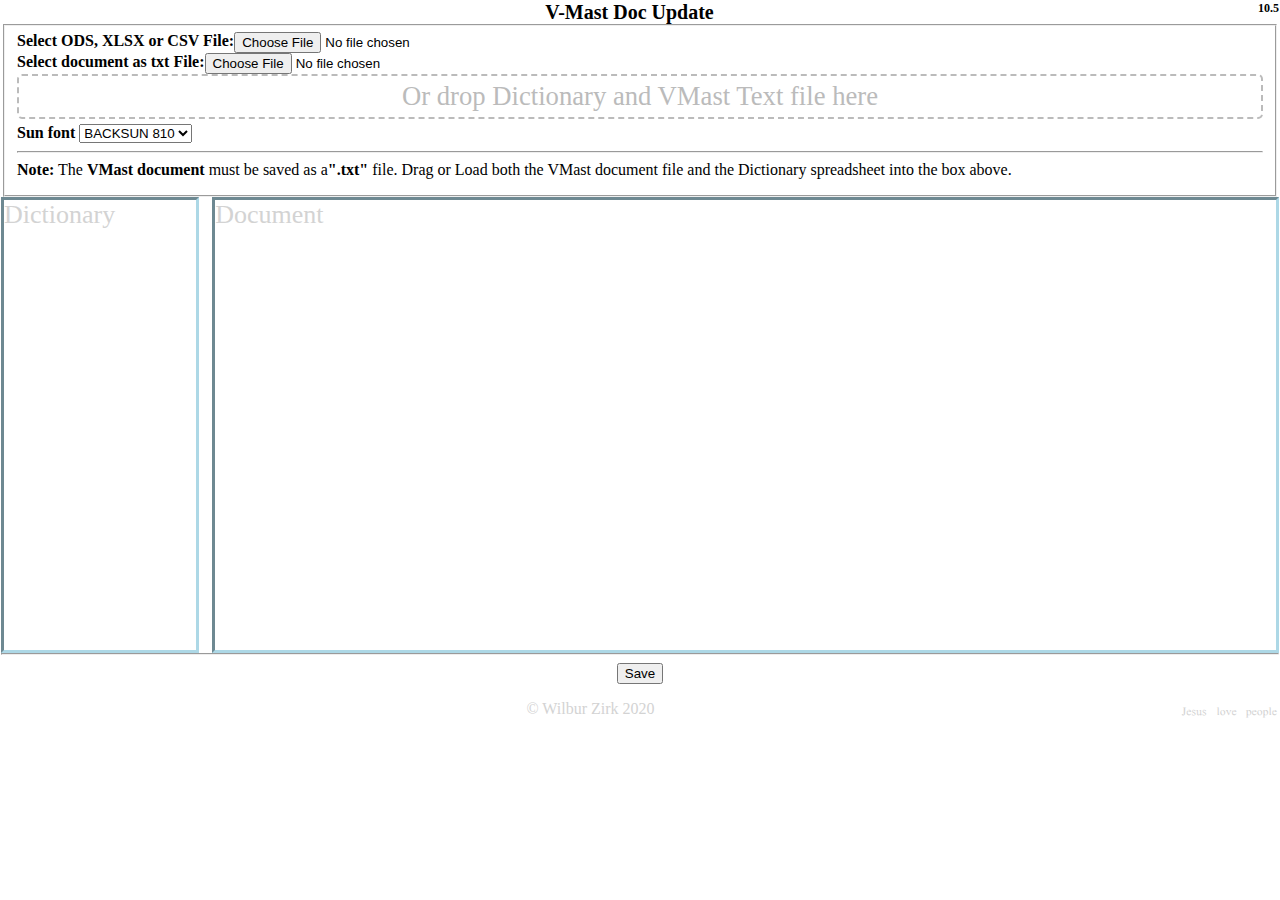
==== index.html @ 98cf5433 "Working release not ready for production" ====
<!DOCTYPE html>
<!-- xlsx.js (C) 2013-present  SheetJS http://sheetjs.com 
		https://github.com/SheetJS/js-xlsx
		https://stuk.github.io/jszip/
		https://oss.sheetjs.com/js-xlsx/
		https://www.pagecloud.com/blog/how-to-add-custom-fonts-to-any-website
-->
<html>
<head>
<meta http-equiv="Content-Type" content="text/html; charset=UTF-8" />
<link rel="shortcut icon" type="image/x-icon" href="favicon.ico">
<title>V-Mast Doc update</title>
<style>
	@font-face {
		font-family: "SUNBF77_810_EN";
		src: url("SUNBF77_810_EN.woff") format('woff'),
			 url("SUNBF77_810_EN.ttf") format(truetype);
	}
	@font-face {
		font-family: "SUN7_7_810";
		src: url("SUN7_7_810.woff") format('woff'),
			 url("SUN7_7_810.woff") format('woff');
	}
	/*
	@font-face {
		font-family: "BACKSUN";
		src: url("fonts/SUNBF77_810_EN.woff") format('woff'),
			 url("fonts/SUNBF77_810_EN.ttf") format(truetype);
	}	
	@font-face {
		font-family: "SUN";
		src: url("fonts/SUN7_7_810.woff") format('woff'),
			 url("fonts/SUN7_7_810.woff") format('woff');
	}
	*/
	
	/*
	@font-face {
		font-family: "SUNBF77_702_EN";
		src: url("https://wfzirk.github.io/Vmast-odt-update/fonts/SUNBF77_702_EN.woff") format('woff');
	}
	@font-face {
		font-family: "SUN7_7_702_EN";
		src: url("https://wfzirk.github.io/Vmast-odt-update/fonts/SUN7_7_702_EN.woff") format('woff');
	}
	*/

	:root {
		--sun-font: 'BACKSUN';
	}
	
	html { height:100%; }
		
	body {
		/*height: 100%; */
		height: 700px;
		width = 600px;
		line-height: normal;
		margin: 1px;
		
	}
	
	#title {
		font-size: 20px;
		text-align: center;
		font-weight: bold;
	}
	
	#title label {
		font-size:12px;
	}
	
	control {
		height: 15px;
	}
	
	footer {
		color: lightgray;
		font-family: var(--sun-font); 
		height: 15px;
	}

	span.btm {
		vertical-align:sub;
		font-size: 26px;
		float: right;
	}

	div.filetable {
		width: 100%
	}	
	
	#workarea {
        content: "";
        display: table;
        clear: both;
		float: left;
		height: 450px;
		width: 100%;
      }
	  
	#output, #dict {
		font-family: var(--sun-font); 
		font-size: 26px;
		border-style: inset;
		border-color: lightblue;
		height: 450px;

	}
	
	#output {
		overflow-y: scroll;
		scroll-behavior: smooth; 
		/*width: 500px; */
		width: 83%;
		float: right;
		height:450px;
	}
	
	#dict {
		overflow-y: scroll;
		scroll-behavior: smooth; 
		/*width: 100px;*/
		width: 15%;
		height: 450px;
		float: left;

	}
	
	#splitlabel {
		font-size: 10px;
		font-weight: bold;
	}
	#lblclear {
		font-size: 12px;
		font-weight: bold;
	}
	
	table.xreftable {
		 border-width: 1px;
		 border-spacing: 0;
		 border-style: outset;
		 border-color: black;
		 border-collapse: separate; 
		 background-color: white; 
		 font-size: 14px;
		 table-layout: fixed;
		 margin-bottom: 5px;
		 width: 100%; 
		 empty-cells: show;

	}
	.xreftable tr {
		vertical-align: middle;
		padding-top: 5px;
	}

	.xreftable td, .xreftable th {
		border-width: 1px;
		padding: 1px;
		border-style: inset;
		border-color: lightblue;
		font-size: 14px;
		word-wrap: break-word;
		min-width: 25px;
	}
	
	.xreftable td.nameCol, .xreftable th.nameCol {
		 word-wrap: break-word;
		 width: 100px;
	}
	
	.xreftable td.synCol, .xreftable th.synCol {
		line-height: 15px;
		width: 120px;
	}
	.xreftable td.xrefCol, .xreftable th.xrefCol {
		line-height: 15px;
	}

	.xreftable td.fonticon {
		font-size: 32px;
		font-family: var(--sun-font); 
		vertical-align: middle;
		color: blue;
		width: 45px;
		height: 100%;
	}
	.xreftable th.fonticon {
		text-align: center;
		color: blue;
		width: 45px;
	}
	
	.xreftable td.unicol {
		text-align: center;
		font-size: 14px;
		font-family: var(--sun-font); 
		color: blue;
		width: 60px;
	}
	.xreftable th.unicol {
		text-align: center;
		color: blue;
		width: 60px;
	}


	 .xreftable tbody, .xreftable tr:nth-child(even){
		 background-color: #efefef;
	 }


	 .xreftable tbody, .xreftable tr:nth-child(odd){
		 background-color: #dfdfdf;
	 }

	 .xreftable table, .xreftable tbody, .xreftable tr:hover{
		 background-color: #ffffd8;
	 }


	.uerror {
		  color: red;
	 }
	.nameerror {
		  color: gray;
	 }
	
	 

	#drop {
		border:2px dashed #bbb;
		border-radius:5px;
		padding:5px;
		text-align:center;
		font:20pt bold,"Vollkorn";color:#bbb
		
	}
	

	/* The Modal (background) */
	.modal {
	  display: none; /* Hidden by default */
	  position: fixed; /* Stay in place */
	  z-index: 1; /* Sit on top */
	  padding-top: 100px; /* Location of the box */
	  left: 0;
	  top: 0;
	  width: 100%; /* Full width */
	  height: 100%; /* Full height */
	  overflow: auto; /* Enable scroll if needed */
	  background-color: rgb(0,0,0); /* Fallback color */
	  background-color: rgba(0,0,0,0.4); /* Black w/ opacity */
	}

	/* Modal Content */
	.modal-content {
	  position: relative;
	  background-color: #eeeeee;
	  margin: auto;
	  padding: 0;
	  border: 1px solid #888;
	  border-radius:5px;
	  width: 300px;;
	  box-shadow: 0 4px 8px 0 rgba(0,0,0,0.2),0 6px 20px 0 rgba(0,0,0,0.19);
	  -webkit-animation-name: animatetop;
	  -webkit-animation-duration: 0.4s;
	  animation-name: animatetop;
	  animation-duration: 0.4s
	}

	/* Add Animation */
	@-webkit-keyframes animatetop {
	  from {top:-300px; opacity:0} 
	  to {top:0; opacity:1}
	}

	@keyframes animatetop {
	  from {top:-300px; opacity:0}
	  to {top:0; opacity:1}
	}

	/* The Close Button */
	.close {
	  color: white;
	  float: right;
	  font-size: 28px;
	  font-weight: bold;
	}

	.close:hover,
	.close:focus {
	  color: #000;
	  text-decoration: none;
	  cursor: pointer;
	}

	.modal-header {
	  padding: 1px 5px;
	  background-color: red;
	  color: white;
	  font-size: 28px;
	  font-weight: bold;
	}

	.modal-body {padding: 2px 16px;}

</style>

</head>
<body id="main">

	<form >
		<div id="title">V-Mast Doc Update
		<label style="float:right;">10.5</label>
		</div>
		<fieldset id="fdrop">
			<div style="padding-bottom:5px;">
				<label for="xlf" style="float:left;" > <strong>Select ODS, XLSX or CSV File:</strong></label>
				<input id="xlf"  type="file" name="xlfile" accept=".csv,.xlsx,.ods">
				<br>
				<label for="txlf" style="float:left;"> <strong>Select document as txt File:</strong></label>
				<input id="txlf"  type="file" name="txlfile" accept=".txt">
				<div id="drop">Or drop Dictionary and VMast Text file here</div>
			</div>

			<div class="filetable" style="padding-bottom:1px;">
				<!--<div class="filetable" style="padding-bottom:5px;">  -->
					<div style="padding-bottom:5px;">
	
						<label for="selFont" style="float:left;"> <strong>Sun font&nbsp</strong></label>
						<!--<input id="fileInput" type="file" accept=".woff"  style="display:none;" onchange="fileSelected(this)" />
						<input id="csfont" type="text" value="Choose Font!" onclick="document.getElementById('fileInput').click(); " >
						-->
						<select id = "selFont" onChange="optChangeFont()">
						   <option value = "SUNBF77_810_EN">BACKSUN 810</option>
						   <option value = "SUN7_7_810">SUN 810</option>
						</select>
						<!--<input type = "button" value = "changeFont" onclick = "optChangeFont()" />
						-->
						<hr>
						<div> <b>Note:</b> The <b>VMast document</b> must be saved as a<b>".txt"</b> file.
							Drag or Load both the VMast document file and the Dictionary spreadsheet
							into the box above.
						</div>
					</div>
				<!--</div>  -->

			</div>
		</fieldset>
		
	</form>

	<div id="workarea">
		<div id="dict" >
			<span style="color:lightgray";>Dictionary</span>
		</div>
		<div id="output" >   <!--contentEditable="false"> -->
			<span style="color:lightgray";>Document</span>
		</div>
	</div>
<hr>
<div id="control">
<center>
		<button id="download"onClick="download()">Save</button>
		</center>
</div>
<footer>
	<center>
		  <p id="copyright">&copy; Wilbur Zirk 2020 <span class="btm">&#xe037; &#xe01a; &#xe127;</span>
		  </p>
	</center>
</footer>
<!-- The Modal -->
<div id="myModal" class="modal">

  <!-- Modal content -->
  <div class="modal-content">
    <div class="modal-header">
      <span class="close">&times;</span>
      <p>Error</p>
    </div>
    <div class="modal-body">
	<select id="selectElementId"></select>
         <p id="mdisp" >option selected</p> 
		 <input type="button" id="selOpt" >
	</div>
	
	</body>
  </div>

</div>

<script src="js/jszip.js"></script>
<script src="js/xlsx.js"></script>
<!-- <script src="js/cookie.js"></script> -->
<script src="js/table.js" id="tbl"></script>
<script src="js/modal.js"></script>
<script src="js/convertuni.js"></script>
<script src="js/readdoc.js" > </script>
<!--<script src="js/popupmenu.js" > </script>-->

<script>
var debug = false;
var X = XLSX;
var CSV = false;
var TXT = false;
var global_wb;
//var srchType = document.querySelector('input[name = wsrch]:checked').value
//var colValues =[];

//var csvArray = [];
//var SUNbuffer = "";
var sunfile_loaded = false;
var table_loaded = false;
//var fval = "SUNBF77_810_EN"
window.addEventListener('DOMContentLoaded', (event) => {
	console.log('DOM fully loaded')
	fval = document.getElementById('selFont').value;
	changeFont(fval);

});

/*
var csvData = 'Test Data\n'
+ '"","questioned","e061","mouth,said,speak: ?","ask"\n'
+ '"","ashamed","e05f","no,not: mouth: heart",\n'
+ '"","loaf","e05d","mouth,said,speak: grain,wheat","bread"\n'
+ '"","boy","e001","small,few: man",\n'
+ '"me poss","mine",,,"ours:my:our"\n'
+ '"","blaspheme","e05b","mouth,said,speak,confessiom: bad: no,not: good: king,crown,ruler,lord,master: man: love,compassion","insult:blasphemy"\n'
+ '"","Apelles","ebcd","man:split,divide,division,separate","looks_like"\n'
+ '"","Levi","eb1b","man: with: equal,same: people",\n'
+ '"","chariot","EC82","horse: chair,sit",\n'
+ '"","Cilicia","EB5B","hair: face: fabric,clothing: land,ground,earth",\n'
+ '"","Nahor","EC6E","man: air",\n';
*/



function fixUnicode(lines) {
	console.log('fix');
	var t0 = performance.now();

	for (var i = 0; i < lines.length; i ++) {
		rowx = lines[i]
			j = 0
			var uni = rowx[j];
			if (uni.length === 3) {
				var hArry = toHexArray(uni);
				
				uni = convertUTF82CP(hArry).toLowerCase();
				var char = unescape('%u' + uni);
				lines[i][j] = char;
			}
	}
	//console.log('csvfix',lines);
	var t1 = performance.now();
	console.log("fixUnicode " + (t1 - t0) + " milliseconds.");
	return lines;
}
/*
function hex2Unicode(hexAry) {
	console.log(hexAry, hexAry.length)

}
*/

var process_wb = (function() {
	//var OUT = document.getElementById('output');
	var to_csv = function to_csv(workbook) {
		var t0 = performance.now();
		var result = [];
		workbook.SheetNames.forEach(function(sheetName) {
			var csv = X.utils.sheet_to_csv(workbook.Sheets[sheetName]);
			//var csv = X.utils.sheet_to_json(workbook.Sheets[sheetName], {header:1, raw:true});
			if(csv.length){
				result.push("SHEET: " + sheetName);
				result.push("");
				result.push(csv);
			}
		});
		var t1 = performance.now();
		console.log("to_csv " + (t1 - t0) + " milliseconds.");
		return result.join("\n");
	};


	return function process_wb(wb) {
		var t0 = performance.now();
		console.log('process_wb')
		global_wb = wb;
		//var output = "";
        csv = to_csv(wb);
		csvArray = csvToArray(csv);

		if (CSV) csvArray = fixUnicode(csvArray);
		
		table = generateTable(csvArray);
		if (table) table_loaded = true;
		
		var t1 = performance.now();
		console.log("process_wb "+ (t1 - t0) + " milliseconds.");
	};

})();

var do_file = (function() {
	return function do_file(files) {
		console.log('do_file');
		var t0 = performance.now();
		var rABS = false;
		var f = files[0];
		var fname = f["name"];
		var ext = fname.slice((fname.lastIndexOf(".") - 1 >>> 0) + 2).toLowerCase();
		console.log('extension',ext)
		if (ext === 'txt') TXT = true;
		else TXT = false;
		
		if (ext === 'csv') CSV = true;
		else CSV = false;
		
		var reader = new FileReader();
		reader.onload = function(e) {
			var data = e.target.result;
			if (TXT) {
				SUNbuffer = buf2hex(data)
				document.getElementById("output").innerHTML = UTF8ToText(SUNbuffer)
				sunfile_loaded = true;
			} else {
				process_wb(X.read(data, {type:'array'}));
			}
			console.log('data processed')
			processData()
		};
		
		if(rABS) reader.readAsBinaryString(f);
		else {
			console.log('read as arraybuffer')
			reader.readAsArrayBuffer(f);
		}
		
		
		var t1 = performance.now();
		console.log("do_file " + (t1 - t0) + " milliseconds.");
	};
})();


function processData() {
	//console.log('processData', SUNbuffer.length, csvArray.length)
	if (sunfile_loaded && table_loaded) {
		console.log('both files loaded')
		readDoc(document.getElementById("output").textContent, csvArray)
	}
}

(function() {
	var drop = document.getElementById('fdrop');
	//var drop = document.getElementById('main');
	if(!drop.addEventListener) return;

	function handleDrop(e) {
		console.log('file dropped')
		e.stopPropagation();
		e.preventDefault();
		do_file(e.dataTransfer.files);

	}

	function handleDragover(e) {
		console.log('handeldragover')
		e.stopPropagation();
		e.preventDefault();
		e.dataTransfer.dropEffect = 'copy';
	}

	drop.addEventListener('dragenter', handleDragover, false);
	drop.addEventListener('dragover', handleDragover, false);
	drop.addEventListener('drop', handleDrop, false);

	var xlf = document.getElementById('xlf');
	if(!xlf.addEventListener) return;
	var txlf = document.getElementById('txlf');
	if(!txlf.addEventListener) return;
	
	function handleFile(e) { 
		console.log('file chooser',e)
		do_file(e.target.files);
	}
	
	xlf.addEventListener('change', handleFile, false);
	txlf.addEventListener('change', handleFile, false);						


	function mouseUp(e) {
		console.log('mouseup',e)
		replaceSelectedText('******'); 
	}

	mouseSel = document.getElementById("output");
	mouseSel.addEventListener('mouseup', mouseUp, false)
	//mouseSel.addEventListener('click', mouseClick, false)
			
})();


function optChangeFont() {
	fval = document.getElementById('selFont').value;
	getFont(fval);
}

function getFont(fval) {
	console.log('getFont',fval)
	changeFont(fval)
}


//https://stackoverflow.com/questions/11355147/font-face-changing-via-javascript
function fface(f) {
	ff = "@font-face { font-family: '" + f + "';\
		src: url('" + f + ".woff') format('woff'),\
		     url('" + f + ".ttf') format('truetype');\
	}"

	console.log(ff)
	return ff;
}

function changeFont(f) {
	console.log(f)
	ff = fface(f)
	var fStyle = document.getElementById("fontStyle")
	if (!fStyle) {
		fStyle = document.createElement('style');
		fStyle.id = "fontStyle"
		fStyle.appendChild(document.createTextNode(ff)
		);
			
		document.head.appendChild(fStyle);
	} else {
		fStyle.innerHTML = ff;
	}

	console.log(fStyle.innerHTML)
	document.documentElement.style.setProperty('--sun-font', f);

}


function download() {
	filename = 'ex.txt'
	text = document.getElementById("output").textContent;
  var element = document.createElement('a');
  element.setAttribute('href', 'data:text/plain;charset=utf-8,' + encodeURIComponent(text));
  element.setAttribute('download', filename);

  element.style.display = 'none';
  document.body.appendChild(element);
  element.click();
  document.body.removeChild(element);
}

</script>
</body>
</html>
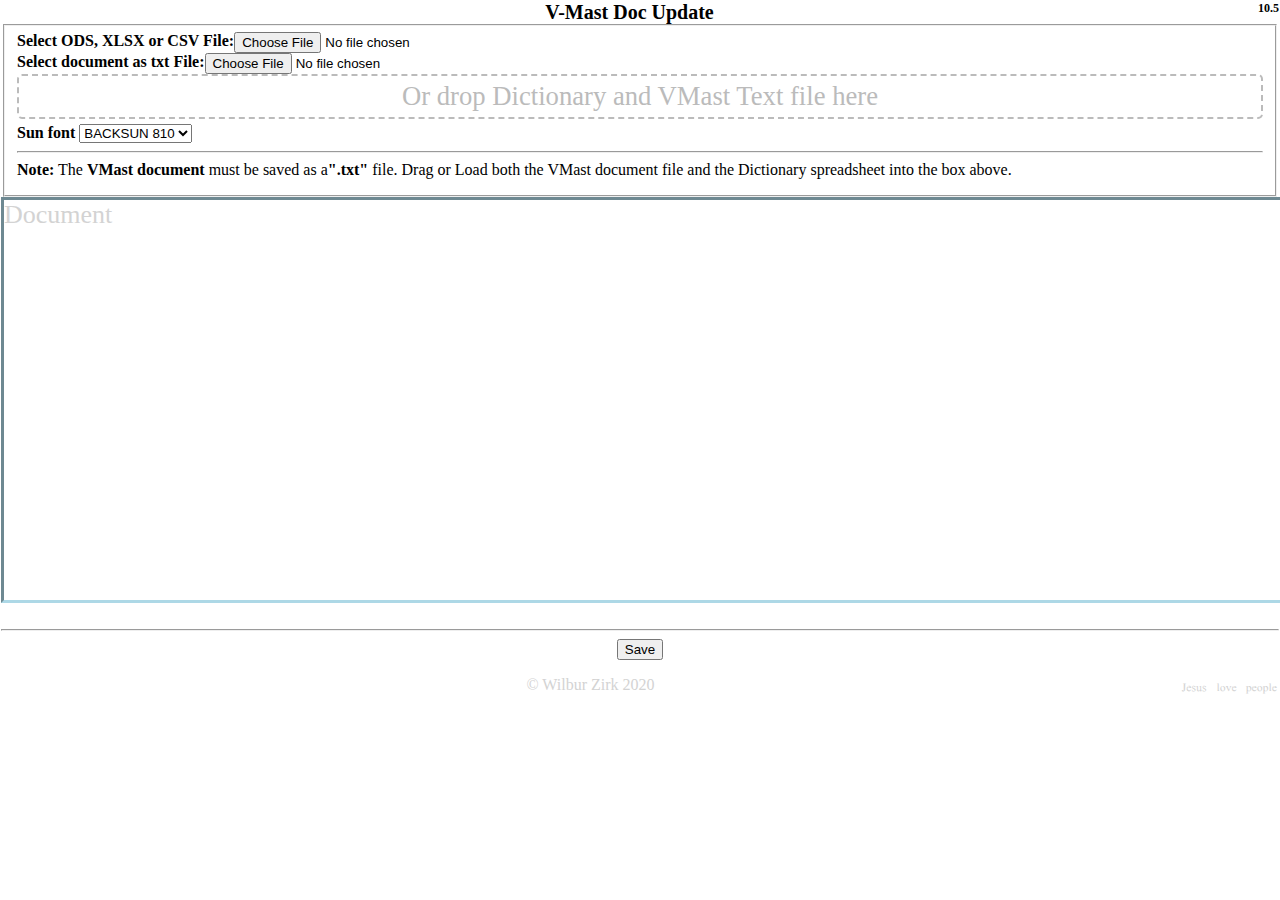
==== commit fb201735: "fix hidden table" ====
--- a/index.html
+++ b/index.html
@@ -89,7 +89,7 @@
 	div.filetable {
 		width: 100%
 	}	
-	
+/*	
 	#workarea {
         content: "";
         display: table;
@@ -98,32 +98,30 @@
 		height: 450px;
 		width: 100%;
       }
-	  
-	#output, #dict {
+	*/  
+/*	#output, #dict {*/
+	#output {
 		font-family: var(--sun-font); 
 		font-size: 26px;
 		border-style: inset;
 		border-color: lightblue;
-		height: 450px;
-
-	}
-	
-	#output {
 		overflow-y: scroll;
 		scroll-behavior: smooth; 
 		/*width: 500px; */
-		width: 83%;
-		float: right;
-		height:450px;
+		width: 100%;
+		/*float: right;*/
+		height:400px;
 	}
 	
 	#dict {
-		overflow-y: scroll;
+/*		overflow-y: scroll;
 		scroll-behavior: smooth; 
 		/*width: 100px;*/
 		width: 15%;
 		height: 450px;
-		float: left;
+		float: left;  */
+		height: 0px;
+		display: none;
 
 	}
 	
@@ -352,14 +350,15 @@
 		
 	</form>
 
-	<div id="workarea">
-		<div id="dict" >
+	<!--<div id="workarea">
+		<div id="dict"  >
 			<span style="color:lightgray";>Dictionary</span>
-		</div>
+		</div>-->
 		<div id="output" >   <!--contentEditable="false"> -->
 			<span style="color:lightgray";>Document</span>
 		</div>
-	</div>
+		<br>
+<!--	</div> -->
 <hr>
 <div id="control">
 <center>
@@ -372,6 +371,11 @@
 		  </p>
 	</center>
 </footer>
+
+<!-- hidden -->
+<div id="dict"  >	</div>
+
+
 <!-- The Modal -->
 <div id="myModal" class="modal">
 
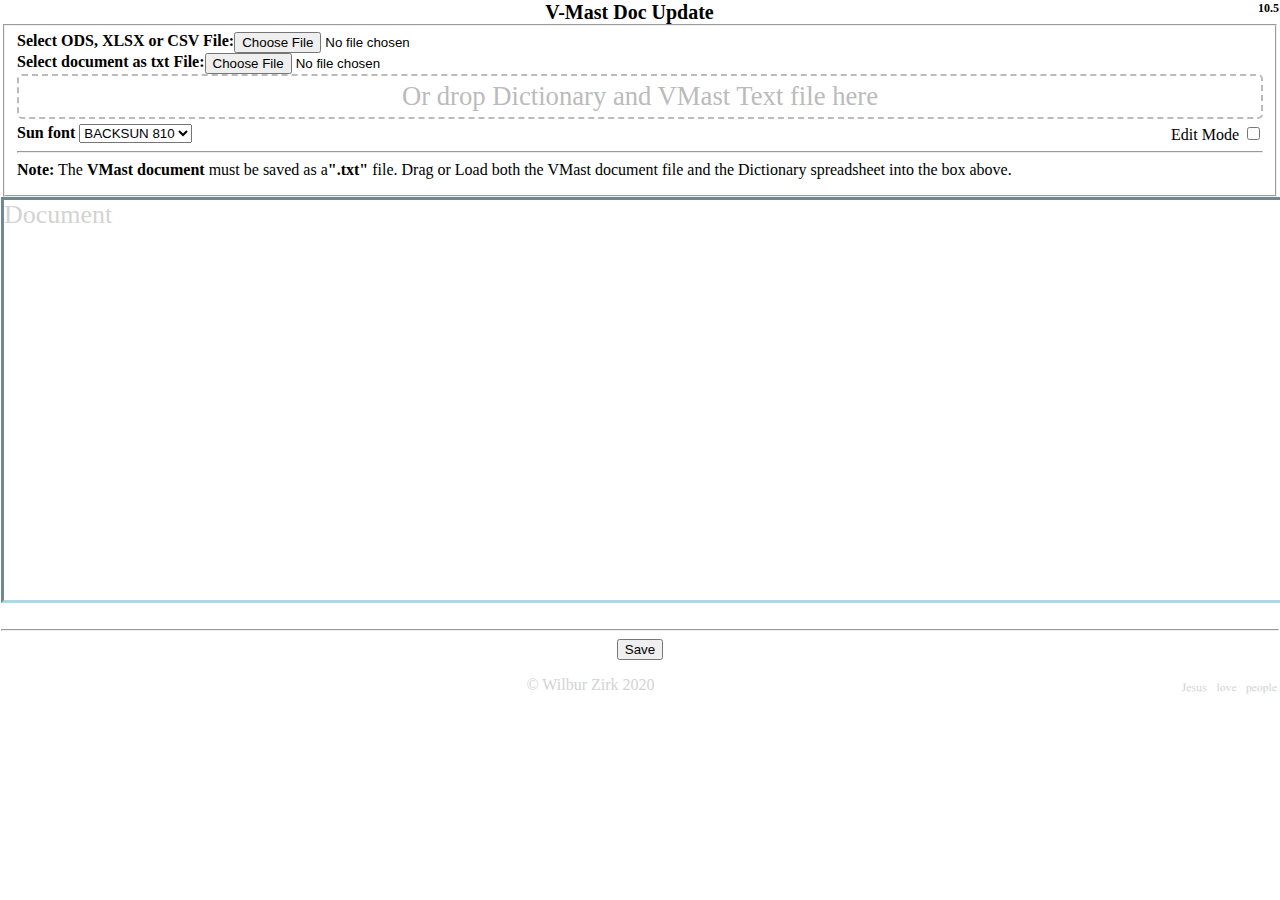
==== commit 0c7b08e7: "Enhance word select  add edit mode" ====
--- a/index.html
+++ b/index.html
@@ -296,10 +296,10 @@
 
 	.modal-header {
 	  padding: 1px 5px;
-	  background-color: red;
-	  color: white;
-	  font-size: 28px;
-	  font-weight: bold;
+	  background-color: lightblue;
+	  color: darkblue;
+	  font-size: 16px;
+	  font-weight: normal;
 	}
 
 	.modal-body {padding: 2px 16px;}
@@ -335,8 +335,9 @@
 						   <option value = "SUNBF77_810_EN">BACKSUN 810</option>
 						   <option value = "SUN7_7_810">SUN 810</option>
 						</select>
-						<!--<input type = "button" value = "changeFont" onclick = "optChangeFont()" />
-						-->
+						<label style="float:right;">Edit Mode
+							<input type="checkbox" id="editMode"  onclick="toggleEditMode();">
+						</label>
 						<hr>
 						<div> <b>Note:</b> The <b>VMast document</b> must be saved as a<b>".txt"</b> file.
 							Drag or Load both the VMast document file and the Dictionary spreadsheet
@@ -349,16 +350,10 @@
 		</fieldset>
 		
 	</form>
-
-	<!--<div id="workarea">
-		<div id="dict"  >
-			<span style="color:lightgray";>Dictionary</span>
-		</div>-->
-		<div id="output" >   <!--contentEditable="false"> -->
+		<div id="output" contentEditable="false"> 
 			<span style="color:lightgray";>Document</span>
 		</div>
 		<br>
-<!--	</div> -->
 <hr>
 <div id="control">
 <center>
@@ -375,32 +370,30 @@
 <!-- hidden -->
 <div id="dict"  >	</div>
 
-
-<!-- The Modal -->
-<div id="myModal" class="modal">
-
-  <!-- Modal content -->
-  <div class="modal-content">
-    <div class="modal-header">
-      <span class="close">&times;</span>
-      <p>Error</p>
-    </div>
-    <div class="modal-body">
-	<select id="selectElementId"></select>
-         <p id="mdisp" >option selected</p> 
-		 <input type="button" id="selOpt" >
-	</div>
-	
+		<!-- The Modal -->
+		<div id="myModal" class="modal">
+
+		  <!-- Modal content -->
+			<div class="modal-content">
+			<div class="modal-header">
+				<span class="close">&times;</span>
+				<p id="mselWord" >Select SUN word to replace </p>
+			</div> 
+			<div class="modal-body">
+				<select id="selectElementId"></select>
+				<hr>
+				<input id="selBtn"  type = "button" value = "Select Word" > <!-- # onclick = "replaceText(this);">  -->
+				<input id="cnclBtn"  type = "button" value = "Cancel" >
+			</div>
+			</div>
+
+		</div>
 	</body>
-  </div>
-
-</div>
-
 <script src="js/jszip.js"></script>
 <script src="js/xlsx.js"></script>
 <!-- <script src="js/cookie.js"></script> -->
 <script src="js/table.js" id="tbl"></script>
-<script src="js/modal.js"></script>
+<!-- <script src="js/modal.js"></script>-->
 <script src="js/convertuni.js"></script>
 <script src="js/readdoc.js" > </script>
 <!--<script src="js/popupmenu.js" > </script>-->
@@ -411,14 +404,10 @@
 var CSV = false;
 var TXT = false;
 var global_wb;
-//var srchType = document.querySelector('input[name = wsrch]:checked').value
-//var colValues =[];
-
-//var csvArray = [];
-//var SUNbuffer = "";
+
 var sunfile_loaded = false;
 var table_loaded = false;
-//var fval = "SUNBF77_810_EN"
+
 window.addEventListener('DOMContentLoaded', (event) => {
 	console.log('DOM fully loaded')
 	fval = document.getElementById('selFont').value;
@@ -560,6 +549,20 @@
 	}
 }
 
+function toggleEditMode() {
+	e =document.getElementById("editMode").checked;
+	var contenteditable = document.getElementById("output").contentEditable;
+ 	// if(contenteditable == 'inherit' || contenteditable == 'false'){
+	if (e) {
+	  document.getElementById("output").contentEditable = true;
+	 }else{
+	  document.getElementById("output").contentEditable = false;
+	 }
+}
+
+
+
+
 (function() {
 	var drop = document.getElementById('fdrop');
 	//var drop = document.getElementById('main');
@@ -600,12 +603,13 @@
 
 	function mouseUp(e) {
 		console.log('mouseup',e)
-		replaceSelectedText('******'); 
+		getSelectedText('******'); 
 	}
 
 	mouseSel = document.getElementById("output");
-	mouseSel.addEventListener('mouseup', mouseUp, false)
-	//mouseSel.addEventListener('click', mouseClick, false)
+	//mouseSel.addEventListener('mouseup', mouseUp, false)
+	//mouseSel.addEventListener("select", mouseUp, false);
+	mouseSel.addEventListener('click', mouseUp, false)
 			
 })();
 
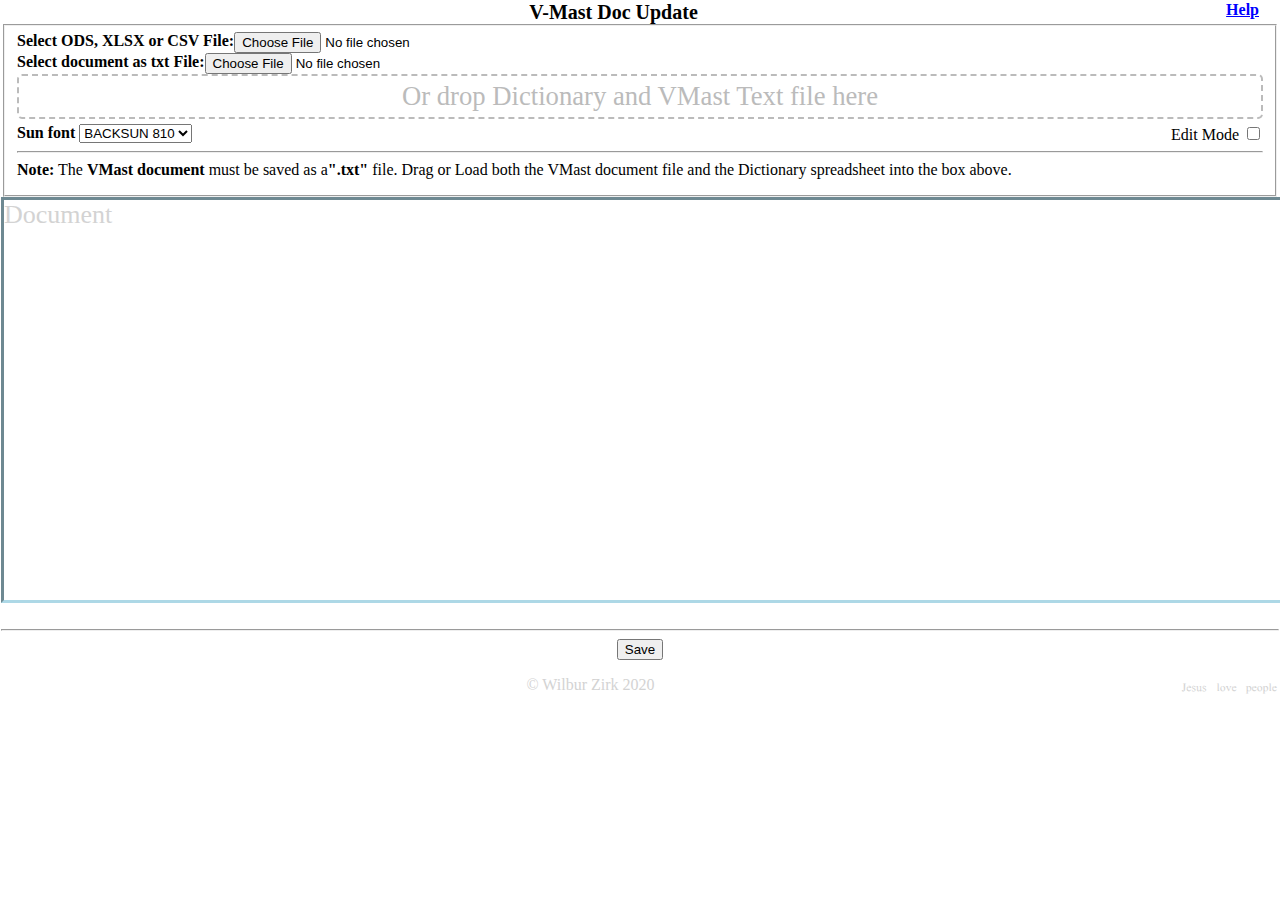
==== commit 1bf6d9df: "Added help text enhanced edit mode" ====
--- a/index.html
+++ b/index.html
@@ -10,6 +10,8 @@
 <meta http-equiv="Content-Type" content="text/html; charset=UTF-8" />
 <link rel="shortcut icon" type="image/x-icon" href="favicon.ico">
 <title>V-Mast Doc update</title>
+<link href="css/modal.css" rel="stylesheet">
+
 <style>
 	@font-face {
 		font-family: "SUNBF77_810_EN";
@@ -236,73 +238,15 @@
 		
 	}
 	
-
-	/* The Modal (background) */
-	.modal {
-	  display: none; /* Hidden by default */
-	  position: fixed; /* Stay in place */
-	  z-index: 1; /* Sit on top */
-	  padding-top: 100px; /* Location of the box */
-	  left: 0;
-	  top: 0;
-	  width: 100%; /* Full width */
-	  height: 100%; /* Full height */
-	  overflow: auto; /* Enable scroll if needed */
-	  background-color: rgb(0,0,0); /* Fallback color */
-	  background-color: rgba(0,0,0,0.4); /* Black w/ opacity */
-	}
-
-	/* Modal Content */
-	.modal-content {
-	  position: relative;
-	  background-color: #eeeeee;
-	  margin: auto;
-	  padding: 0;
-	  border: 1px solid #888;
-	  border-radius:5px;
-	  width: 300px;;
-	  box-shadow: 0 4px 8px 0 rgba(0,0,0,0.2),0 6px 20px 0 rgba(0,0,0,0.19);
-	  -webkit-animation-name: animatetop;
-	  -webkit-animation-duration: 0.4s;
-	  animation-name: animatetop;
-	  animation-duration: 0.4s
-	}
-
-	/* Add Animation */
-	@-webkit-keyframes animatetop {
-	  from {top:-300px; opacity:0} 
-	  to {top:0; opacity:1}
-	}
-
-	@keyframes animatetop {
-	  from {top:-300px; opacity:0}
-	  to {top:0; opacity:1}
-	}
-
-	/* The Close Button */
-	.close {
-	  color: white;
-	  float: right;
-	  font-size: 28px;
-	  font-weight: bold;
-	}
-
-	.close:hover,
-	.close:focus {
-	  color: #000;
-	  text-decoration: none;
-	  cursor: pointer;
-	}
-
-	.modal-header {
-	  padding: 1px 5px;
-	  background-color: lightblue;
-	  color: darkblue;
-	  font-size: 16px;
-	  font-weight: normal;
-	}
-
-	.modal-body {padding: 2px 16px;}
+	.link {
+    color:blue;
+    text-decoration:underline;
+    cursor:pointer;
+	 font-size: 16px;
+	 float:right;
+	 padding-right:20px;
+	 
+}
 
 </style>
 
@@ -311,8 +255,9 @@
 
 	<form >
 		<div id="title">V-Mast Doc Update
-		<label style="float:right;">10.5</label>
+			<span class="link" onclick="javascript:popup();">Help</span>
 		</div>
+
 		<fieldset id="fdrop">
 			<div style="padding-bottom:5px;">
 				<label for="xlf" style="float:left;" > <strong>Select ODS, XLSX or CSV File:</strong></label>
@@ -335,6 +280,14 @@
 						   <option value = "SUNBF77_810_EN">BACKSUN 810</option>
 						   <option value = "SUN7_7_810">SUN 810</option>
 						</select>
+						<!--<label style='float:center;' > <strong>&nbspSearch Type&nbsp</strong>
+						<span id="radiospan" style="border:1px; border-style:solid; ">
+							<input type="radio" id="wordsrch" name="wsrch" value="word" onClick="setSrch(true)" checked>
+							<label for="wordsrch">Word</label>
+							<input type="radio" id="charsrch" name="wsrch" value="char" onClick="setSrch(false)">
+							<label for="charsrch">Char&nbsp</label>
+						</span>
+					</label>-->
 						<label style="float:right;">Edit Mode
 							<input type="checkbox" id="editMode"  onclick="toggleEditMode();">
 						</label>
@@ -407,7 +360,8 @@
 
 var sunfile_loaded = false;
 var table_loaded = false;
-
+//var srchType = document.querySelector('input[name = wsrch]:checked').value
+var srchType = "char";
 window.addEventListener('DOMContentLoaded', (event) => {
 	console.log('DOM fully loaded')
 	fval = document.getElementById('selFont').value;
@@ -656,6 +610,10 @@
 
 }
 
+function setSrch(e) {
+	srchType = document.querySelector('input[name = wsrch]:checked').value
+	//search_Table()
+}
 
 function download() {
 	filename = 'ex.txt'
@@ -670,6 +628,13 @@
   document.body.removeChild(element);
 }
 
+
+function popup() {
+	console.log('popup');
+	let newWindow = open('help.html', 'example', 'width=500,height=300')
+	newWindow.focus();
+
+}
 </script>
 </body>
 </html>
--- a/css/modal.css
+++ b/css/modal.css
@@ -0,0 +1,67 @@
+
+	/* The Modal (background) */
+	.modal {
+	  display: none; /* Hidden by default */
+	  position: fixed; /* Stay in place */
+	  z-index: 1; /* Sit on top */
+	  padding-top: 100px; /* Location of the box */
+	  left: 0;
+	  top: 0;
+	  width: 100%; /* Full width */
+	  height: 100%; /* Full height */
+	  overflow: auto; /* Enable scroll if needed */
+	  background-color: rgb(0,0,0); /* Fallback color */
+	  background-color: rgba(0,0,0,0.4); /* Black w/ opacity */
+	}
+
+	/* Modal Content */
+	.modal-content {
+	  position: relative;
+	  background-color: #eeeeee;
+	  margin: auto;
+	  padding: 0;
+	  border: 1px solid #888;
+	  border-radius:5px;
+	  width: 300px;;
+	  box-shadow: 0 4px 8px 0 rgba(0,0,0,0.2),0 6px 20px 0 rgba(0,0,0,0.19);
+	  -webkit-animation-name: animatetop;
+	  -webkit-animation-duration: 0.4s;
+	  animation-name: animatetop;
+	  animation-duration: 0.4s
+	}
+
+	/* Add Animation */
+	@-webkit-keyframes animatetop {
+	  from {top:-300px; opacity:0} 
+	  to {top:0; opacity:1}
+	}
+
+	@keyframes animatetop {
+	  from {top:-300px; opacity:0}
+	  to {top:0; opacity:1}
+	}
+
+	/* The Close Button */
+	.close {
+	  color: white;
+	  float: right;
+	  font-size: 28px;
+	  font-weight: bold;
+	}
+
+	.close:hover,
+	.close:focus {
+	  color: #000;
+	  text-decoration: none;
+	  cursor: pointer;
+	}
+
+	.modal-header {
+	  padding: 1px 5px;
+	  background-color: lightblue;
+	  color: darkblue;
+	  font-size: 16px;
+	  font-weight: normal;
+	}
+
+	.modal-body {padding: 2px 16px;}
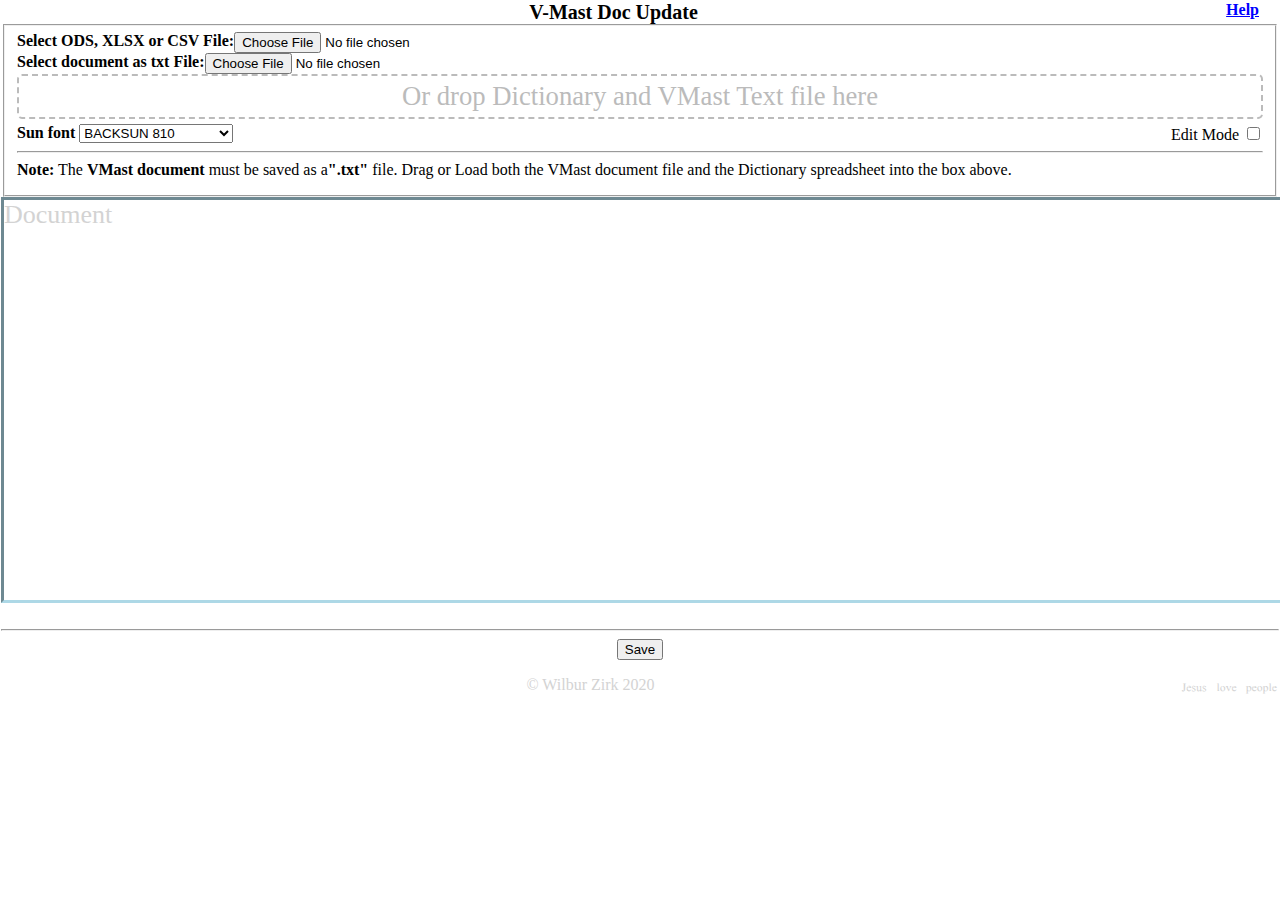
==== commit 0f90a73d: "Update Help add french font" ====
--- a/index.html
+++ b/index.html
@@ -10,6 +10,8 @@
 <meta http-equiv="Content-Type" content="text/html; charset=UTF-8" />
 <link rel="shortcut icon" type="image/x-icon" href="favicon.ico">
 <title>V-Mast Doc update</title>
+<link href="css/index.css" rel="stylesheet">
+<link href="css/table.css" rel="stylesheet">
 <link href="css/modal.css" rel="stylesheet">
 
 <style>
@@ -51,202 +53,7 @@
 		--sun-font: 'BACKSUN';
 	}
 	
-	html { height:100%; }
-		
-	body {
-		/*height: 100%; */
-		height: 700px;
-		width = 600px;
-		line-height: normal;
-		margin: 1px;
-		
-	}
-	
-	#title {
-		font-size: 20px;
-		text-align: center;
-		font-weight: bold;
-	}
-	
-	#title label {
-		font-size:12px;
-	}
-	
-	control {
-		height: 15px;
-	}
-	
-	footer {
-		color: lightgray;
-		font-family: var(--sun-font); 
-		height: 15px;
-	}
-
-	span.btm {
-		vertical-align:sub;
-		font-size: 26px;
-		float: right;
-	}
-
-	div.filetable {
-		width: 100%
-	}	
-/*	
-	#workarea {
-        content: "";
-        display: table;
-        clear: both;
-		float: left;
-		height: 450px;
-		width: 100%;
-      }
-	*/  
-/*	#output, #dict {*/
-	#output {
-		font-family: var(--sun-font); 
-		font-size: 26px;
-		border-style: inset;
-		border-color: lightblue;
-		overflow-y: scroll;
-		scroll-behavior: smooth; 
-		/*width: 500px; */
-		width: 100%;
-		/*float: right;*/
-		height:400px;
-	}
-	
-	#dict {
-/*		overflow-y: scroll;
-		scroll-behavior: smooth; 
-		/*width: 100px;*/
-		width: 15%;
-		height: 450px;
-		float: left;  */
-		height: 0px;
-		display: none;
-
-	}
-	
-	#splitlabel {
-		font-size: 10px;
-		font-weight: bold;
-	}
-	#lblclear {
-		font-size: 12px;
-		font-weight: bold;
-	}
-	
-	table.xreftable {
-		 border-width: 1px;
-		 border-spacing: 0;
-		 border-style: outset;
-		 border-color: black;
-		 border-collapse: separate; 
-		 background-color: white; 
-		 font-size: 14px;
-		 table-layout: fixed;
-		 margin-bottom: 5px;
-		 width: 100%; 
-		 empty-cells: show;
-
-	}
-	.xreftable tr {
-		vertical-align: middle;
-		padding-top: 5px;
-	}
-
-	.xreftable td, .xreftable th {
-		border-width: 1px;
-		padding: 1px;
-		border-style: inset;
-		border-color: lightblue;
-		font-size: 14px;
-		word-wrap: break-word;
-		min-width: 25px;
-	}
-	
-	.xreftable td.nameCol, .xreftable th.nameCol {
-		 word-wrap: break-word;
-		 width: 100px;
-	}
-	
-	.xreftable td.synCol, .xreftable th.synCol {
-		line-height: 15px;
-		width: 120px;
-	}
-	.xreftable td.xrefCol, .xreftable th.xrefCol {
-		line-height: 15px;
-	}
-
-	.xreftable td.fonticon {
-		font-size: 32px;
-		font-family: var(--sun-font); 
-		vertical-align: middle;
-		color: blue;
-		width: 45px;
-		height: 100%;
-	}
-	.xreftable th.fonticon {
-		text-align: center;
-		color: blue;
-		width: 45px;
-	}
-	
-	.xreftable td.unicol {
-		text-align: center;
-		font-size: 14px;
-		font-family: var(--sun-font); 
-		color: blue;
-		width: 60px;
-	}
-	.xreftable th.unicol {
-		text-align: center;
-		color: blue;
-		width: 60px;
-	}
-
-
-	 .xreftable tbody, .xreftable tr:nth-child(even){
-		 background-color: #efefef;
-	 }
-
-
-	 .xreftable tbody, .xreftable tr:nth-child(odd){
-		 background-color: #dfdfdf;
-	 }
-
-	 .xreftable table, .xreftable tbody, .xreftable tr:hover{
-		 background-color: #ffffd8;
-	 }
-
-
-	.uerror {
-		  color: red;
-	 }
-	.nameerror {
-		  color: gray;
-	 }
-	
-	 
-
-	#drop {
-		border:2px dashed #bbb;
-		border-radius:5px;
-		padding:5px;
-		text-align:center;
-		font:20pt bold,"Vollkorn";color:#bbb
-		
-	}
-	
-	.link {
-    color:blue;
-    text-decoration:underline;
-    cursor:pointer;
-	 font-size: 16px;
-	 float:right;
-	 padding-right:20px;
-	 
-}
+
 
 </style>
 
@@ -279,6 +86,7 @@
 						<select id = "selFont" onChange="optChangeFont()">
 						   <option value = "SUNBF77_810_EN">BACKSUN 810</option>
 						   <option value = "SUN7_7_810">SUN 810</option>
+						   <option value = "SUNBF77_702_FR">BACKSUN702 French</option>
 						</select>
 						<!--<label style='float:center;' > <strong>&nbspSearch Type&nbsp</strong>
 						<span id="radiospan" style="border:1px; border-style:solid; ">
@@ -287,7 +95,7 @@
 							<input type="radio" id="charsrch" name="wsrch" value="char" onClick="setSrch(false)">
 							<label for="charsrch">Char&nbsp</label>
 						</span>
-					</label>-->
+					    </label>-->
 						<label style="float:right;">Edit Mode
 							<input type="checkbox" id="editMode"  onclick="toggleEditMode();">
 						</label>
@@ -631,7 +439,7 @@
 
 function popup() {
 	console.log('popup');
-	let newWindow = open('help.html', 'example', 'width=500,height=300')
+	let newWindow = open('help.html', 'example', 'width=500,height=450')
 	newWindow.focus();
 
 }
--- a/css/index.css
+++ b/css/index.css
@@ -0,0 +1,112 @@
+	html { height:100%; }
+		
+	body {
+		/*height: 100%; */
+		height: 700px;
+		width = 600px;
+		line-height: normal;
+		margin: 1px;
+		
+	}
+	
+	#title {
+		font-size: 20px;
+		text-align: center;
+		font-weight: bold;
+	}
+	
+	#title label {
+		font-size:12px;
+	}
+	
+	control {
+		height: 15px;
+	}
+	
+	footer {
+		color: lightgray;
+		font-family: var(--sun-font); 
+		height: 15px;
+	}
+
+	span.btm {
+		vertical-align:sub;
+		font-size: 26px;
+		float: right;
+	}
+
+	div.filetable {
+		width: 100%
+	}	
+/*	
+	#workarea {
+        content: "";
+        display: table;
+        clear: both;
+		float: left;
+		height: 450px;
+		width: 100%;
+      }
+	*/  
+/*	#output, #dict {*/
+	#output {
+		font-family: var(--sun-font); 
+		font-size: 26px;
+		border-style: inset;
+		border-color: lightblue;
+		overflow-y: scroll;
+		scroll-behavior: smooth; 
+		/*width: 500px; */
+		width: 100%;
+		/*float: right;*/
+		height:400px;
+	}
+	
+	#dict {
+/*		overflow-y: scroll;
+		scroll-behavior: smooth; 
+		/*width: 100px;*/
+		width: 15%;
+		height: 450px;
+		float: left;  */
+		height: 0px;
+		display: none;
+
+	}
+	
+	#splitlabel {
+		font-size: 10px;
+		font-weight: bold;
+	}
+	#lblclear {
+		font-size: 12px;
+		font-weight: bold;
+	}
+	
+	
+	.uerror {
+		  color: red;
+	 }
+	.nameerror {
+		  color: gray;
+	 }
+	
+	 
+
+	#drop {
+		border:2px dashed #bbb;
+		border-radius:5px;
+		padding:5px;
+		text-align:center;
+		font:20pt bold,"Vollkorn";color:#bbb
+		
+	}
+	
+	.link {
+		color:blue;
+		text-decoration:underline;
+		cursor:pointer;
+		 font-size: 16px;
+		 float:right;
+		 padding-right:20px; 
+	}--- a/css/table.css
+++ b/css/table.css
@@ -0,0 +1,82 @@
+table.xreftable {
+		 border-width: 1px;
+		 border-spacing: 0;
+		 border-style: outset;
+		 border-color: black;
+		 border-collapse: separate; 
+		 background-color: white; 
+		 font-size: 14px;
+		 table-layout: fixed;
+		 margin-bottom: 5px;
+		 width: 100%; 
+		 empty-cells: show;
+
+	}
+	.xreftable tr {
+		vertical-align: middle;
+		padding-top: 5px;
+	}
+
+	.xreftable td, .xreftable th {
+		border-width: 1px;
+		padding: 1px;
+		border-style: inset;
+		border-color: lightblue;
+		font-size: 14px;
+		word-wrap: break-word;
+		min-width: 25px;
+	}
+	
+	.xreftable td.nameCol, .xreftable th.nameCol {
+		 word-wrap: break-word;
+		 width: 100px;
+	}
+	
+	.xreftable td.synCol, .xreftable th.synCol {
+		line-height: 15px;
+		width: 120px;
+	}
+	.xreftable td.xrefCol, .xreftable th.xrefCol {
+		line-height: 15px;
+	}
+
+	.xreftable td.fonticon {
+		font-size: 32px;
+		font-family: var(--sun-font); 
+		vertical-align: middle;
+		color: blue;
+		width: 45px;
+		height: 100%;
+	}
+	.xreftable th.fonticon {
+		text-align: center;
+		color: blue;
+		width: 45px;
+	}
+	
+	.xreftable td.unicol {
+		text-align: center;
+		font-size: 14px;
+		font-family: var(--sun-font); 
+		color: blue;
+		width: 60px;
+	}
+	.xreftable th.unicol {
+		text-align: center;
+		color: blue;
+		width: 60px;
+	}
+
+
+	 .xreftable tbody, .xreftable tr:nth-child(even){
+		 background-color: #efefef;
+	 }
+
+
+	 .xreftable tbody, .xreftable tr:nth-child(odd){
+		 background-color: #dfdfdf;
+	 }
+
+	 .xreftable table, .xreftable tbody, .xreftable tr:hover{
+		 background-color: #ffffd8;
+	 }
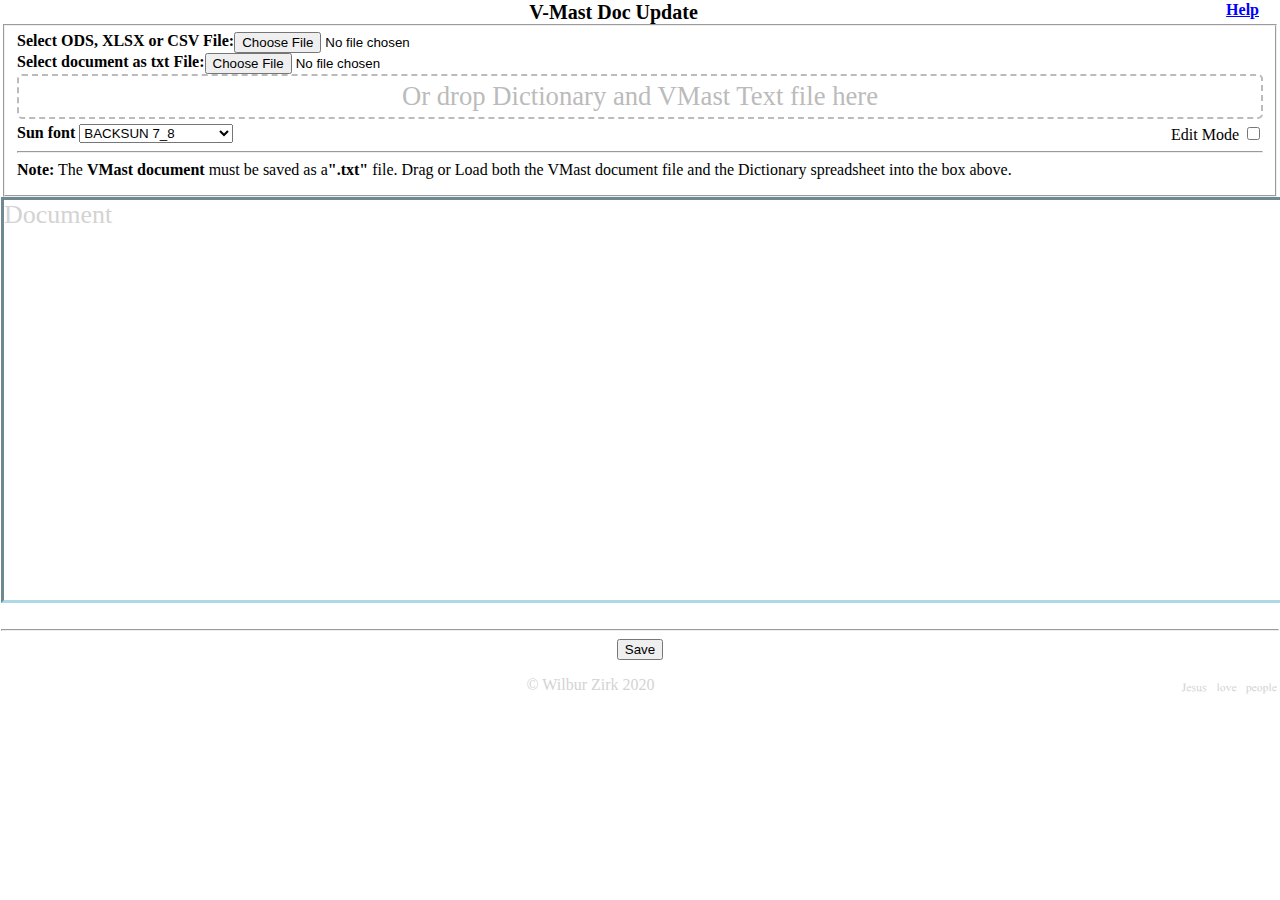
==== commit f31a59b0: "Update to 7_8 font" ====
--- a/index.html
+++ b/index.html
@@ -23,20 +23,18 @@
 	@font-face {
 		font-family: "SUN7_7_810";
 		src: url("SUN7_7_810.woff") format('woff'),
-			 url("SUN7_7_810.woff") format('woff');
-	}
-	/*
-	@font-face {
-		font-family: "BACKSUN";
-		src: url("fonts/SUNBF77_810_EN.woff") format('woff'),
-			 url("fonts/SUNBF77_810_EN.ttf") format(truetype);
-	}	
-	@font-face {
-		font-family: "SUN";
-		src: url("fonts/SUN7_7_810.woff") format('woff'),
-			 url("fonts/SUN7_7_810.woff") format('woff');
-	}
-	*/
+			 url("SUN7_7_810.ttf") format('ttf');
+	}
+	@font-face {
+		font-family: "SUNBF7_8_EN";
+		src: url("SUNBF7_8_EN.woff") format('woff'),
+			 url("SUNBF7_8_EN.ttf") format(truetype);
+	}
+	@font-face {
+		font-family: "SUN7_8";
+		src: url("SUN7_8.woff") format('woff'),
+			 url("SUN7_7_8.ttf") format('ttf');
+	}
 	
 	/*
 	@font-face {
@@ -50,7 +48,7 @@
 	*/
 
 	:root {
-		--sun-font: 'BACKSUN';
+		--sun-font: '';
 	}
 	
 
@@ -84,8 +82,8 @@
 						<input id="csfont" type="text" value="Choose Font!" onclick="document.getElementById('fileInput').click(); " >
 						-->
 						<select id = "selFont" onChange="optChangeFont()">
-						   <option value = "SUNBF77_810_EN">BACKSUN 810</option>
-						   <option value = "SUN7_7_810">SUN 810</option>
+						   <option value = "SUNBF7_8_EN">BACKSUN 7_8</option>
+						   <option value = "SUN7_8">SUN 7_8</option>
 						   <option value = "SUNBF77_702_FR">BACKSUN702 French</option>
 						</select>
 						<!--<label style='float:center;' > <strong>&nbspSearch Type&nbsp</strong>
